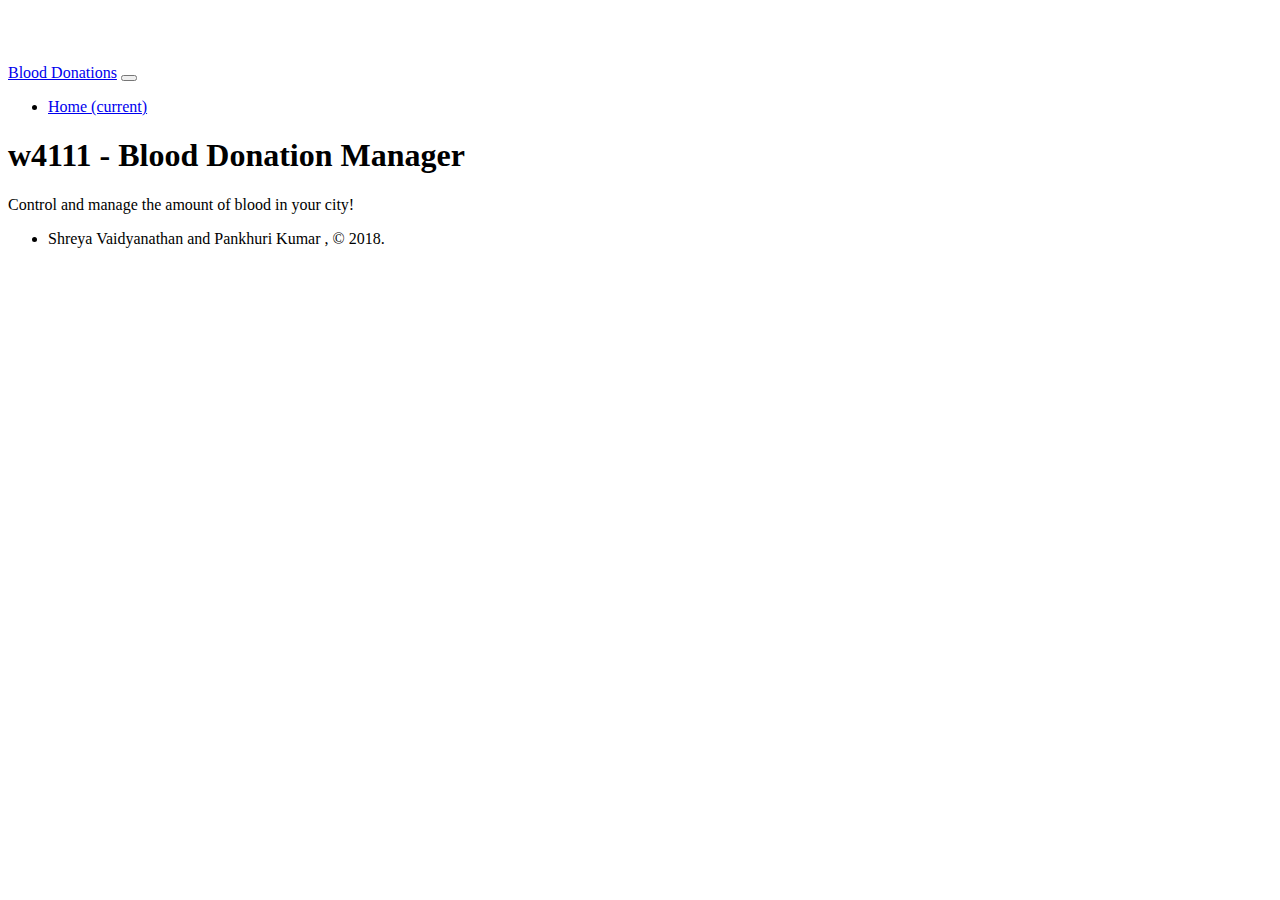
==== templates/landing.html @ 6bcfeaf2 "added html template" ====
<!DOCTYPE html>
<html lang="en">

  <head>

    <meta charset="utf-8">
    <meta name="viewport" content="width=device-width, initial-scale=1, shrink-to-fit=no">
    <meta name="description" content="">
    <meta name="author" content="">

    <title>COMS W4111</title>

    <!-- Bootstrap core CSS
    <link href="/templates/css/bootstrap.min.css" rel="stylesheet">
    -->

    <link ... href="{{ url_for('static', filename='stylesheet/bootstrap.min.css') }}" />

    <!-- Custom styles for this template -->
    <style>
      body {
        padding-top: 54px;
      }
      @media (min-width: 992px) {
        body {
          padding-top: 56px;
        }
      }

    </style>

  </head>

  <body>

    <!-- Navigation -->
    <nav class="navbar navbar-expand-lg navbar-dark bg-dark fixed-top">
      <div class="container">
        <a class="navbar-brand" href="#">Blood Donations</a>
        <button class="navbar-toggler" type="button" data-toggle="collapse" data-target="#navbarResponsive" aria-controls="navbarResponsive" aria-expanded="false" aria-label="Toggle navigation">
          <span class="navbar-toggler-icon"></span>
        </button>
        <div class="collapse navbar-collapse" id="navbarResponsive">
          <ul class="navbar-nav ml-auto">
            <li class="nav-item active">
              <a class="nav-link" href="#">Home
                <span class="sr-only">(current)</span>
              </a>
          </ul>
        </div>
      </div>
    </nav>

    <!-- Page Content -->
    <div class="container">
      <div class="row">
        <div class="col-lg-12 text-center">
          <h1 class="mt-5">w4111 - Blood Donation Manager</h1>
          <p class="lead">Control and manage the amount of blood in your city!</p>
          <ul class="list-unstyled">
            <li>Shreya Vaidyanathan and Pankhuri Kumar , © 2018.</li>
           
          </ul>
        </div>
      </div>
    </div>
  </body>

</html>
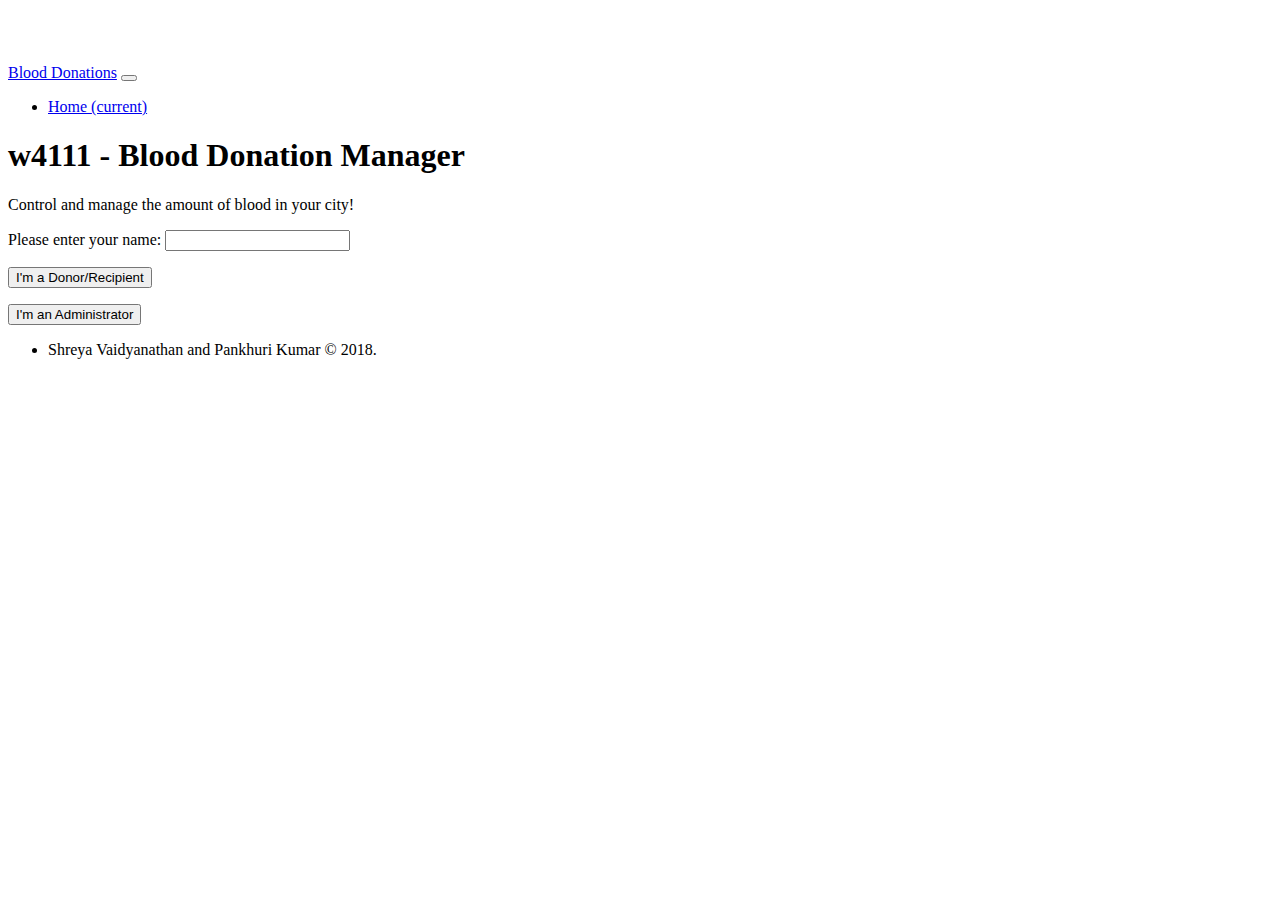
==== commit 0a4ddbcd: "working template" ====
--- a/templates/landing.html
+++ b/templates/landing.html
@@ -14,7 +14,7 @@
     <link href="/templates/css/bootstrap.min.css" rel="stylesheet">
     -->
 
-    <link ... href="{{ url_for('static', filename='stylesheet/bootstrap.min.css') }}" />
+    <link rel= "stylesheet" type= "text/css" href="{{ url_for('static', filename='stylesheet/bootstrap.css') }}" />
 
     <!-- Custom styles for this template -->
     <style>
@@ -57,10 +57,18 @@
         <div class="col-lg-12 text-center">
           <h1 class="mt-5">w4111 - Blood Donation Manager</h1>
           <p class="lead">Control and manage the amount of blood in your city!</p>
-          <ul class="list-unstyled">
-            <li>Shreya Vaidyanathan and Pankhuri Kumar , © 2018.</li>
-           
-          </ul>
+            <p class="lead">Please enter your name: <input type="text" name="name"></p>
+            <form method="POST" action="/searchUser">
+                <p><input type="submit" value="I'm a Donor/Recipient"></p>
+            </form>
+            <form method="POST" action="/searchAdmin">
+                <p><input type="submit" value="I'm an Administrator"></p>
+            </form>
+        </div>
+        <div class="col-lg-12 text-center">
+            <ul class="list-unstyled">
+                <li>Shreya Vaidyanathan and Pankhuri Kumar © 2018.</li>
+            </ul>
         </div>
       </div>
     </div>
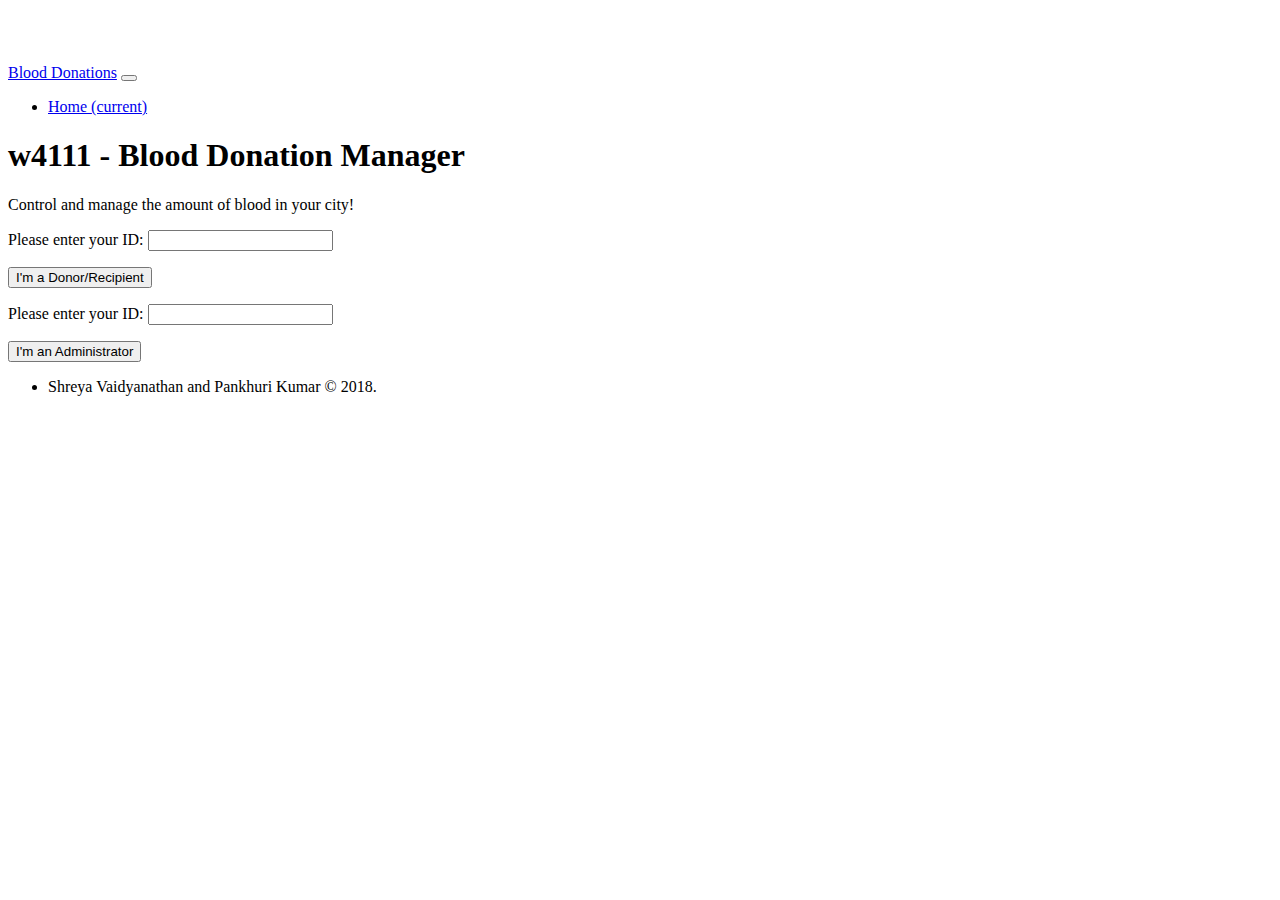
==== commit 5b99a533: "not connecting to db" ====
--- a/templates/landing.html
+++ b/templates/landing.html
@@ -8,7 +8,7 @@
     <meta name="description" content="">
     <meta name="author" content="">
 
-    <title>COMS W4111</title>
+    <title>COMS W4111 - Blood Bank</title>
 
     <!-- Bootstrap core CSS
     <link href="/templates/css/bootstrap.min.css" rel="stylesheet">
@@ -57,11 +57,12 @@
         <div class="col-lg-12 text-center">
           <h1 class="mt-5">w4111 - Blood Donation Manager</h1>
           <p class="lead">Control and manage the amount of blood in your city!</p>
-            <p class="lead">Please enter your name: <input type="text" name="name"></p>
-            <form method="POST" action="/searchUser">
+            <form method="GET" action="/searchUser">
+                <p class="lead">Please enter your ID: <input type="text" name="id"></p>
                 <p><input type="submit" value="I'm a Donor/Recipient"></p>
             </form>
-            <form method="POST" action="/searchAdmin">
+            <form method="GET" action="/searchAdmin">
+                <p class="lead">Please enter your ID: <input type="text" name="id"></p>
                 <p><input type="submit" value="I'm an Administrator"></p>
             </form>
         </div>
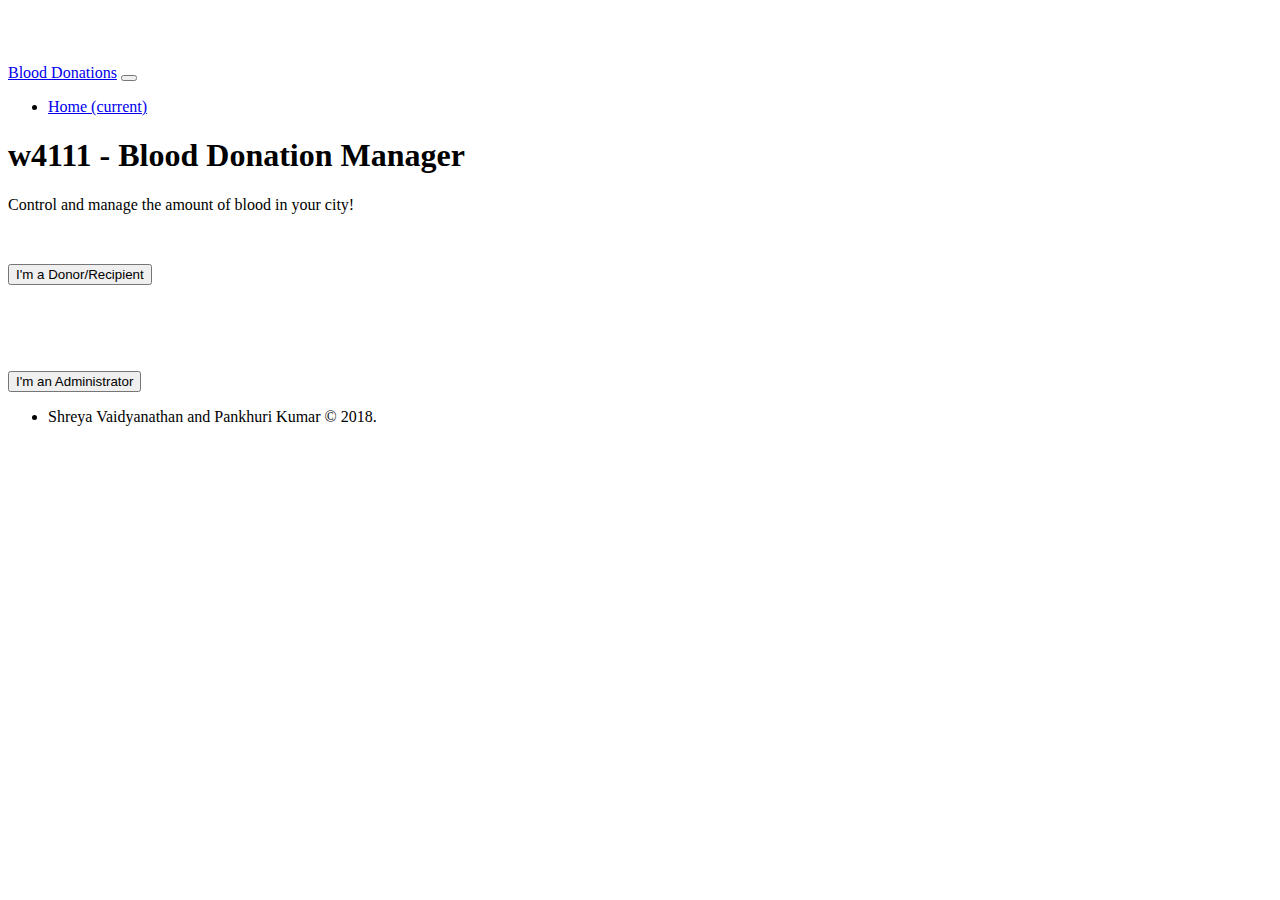
==== commit f9c5ce27: "fixed connection to db" ====
--- a/templates/landing.html
+++ b/templates/landing.html
@@ -57,22 +57,31 @@
         <div class="col-lg-12 text-center">
           <h1 class="mt-5">w4111 - Blood Donation Manager</h1>
           <p class="lead">Control and manage the amount of blood in your city!</p>
-            <form method="GET" action="/searchUser">
-                <p class="lead">Please enter your ID: <input type="text" name="id"></p>
-                <p><input type="submit" value="I'm a Donor/Recipient"></p>
+            <br>
+            <form method="GET" action="/Users">
+                <p>
+                  <input type="submit" value="I'm a Donor/Recipient">
+                </p>
             </form>
+            <br> <br> <br>
             <form method="GET" action="/searchAdmin">
-                <p class="lead">Please enter your ID: <input type="text" name="id"></p>
-                <p><input type="submit" value="I'm an Administrator"></p>
+                <p>
+                  <input type="submit" value="I'm an Administrator">
+                </p>
             </form>
+            </div>
+          </div>
         </div>
+
+
+        <footer>
         <div class="col-lg-12 text-center">
             <ul class="list-unstyled">
                 <li>Shreya Vaidyanathan and Pankhuri Kumar © 2018.</li>
             </ul>
         </div>
-      </div>
-    </div>
+      </footer>
+      
   </body>
 
 </html>
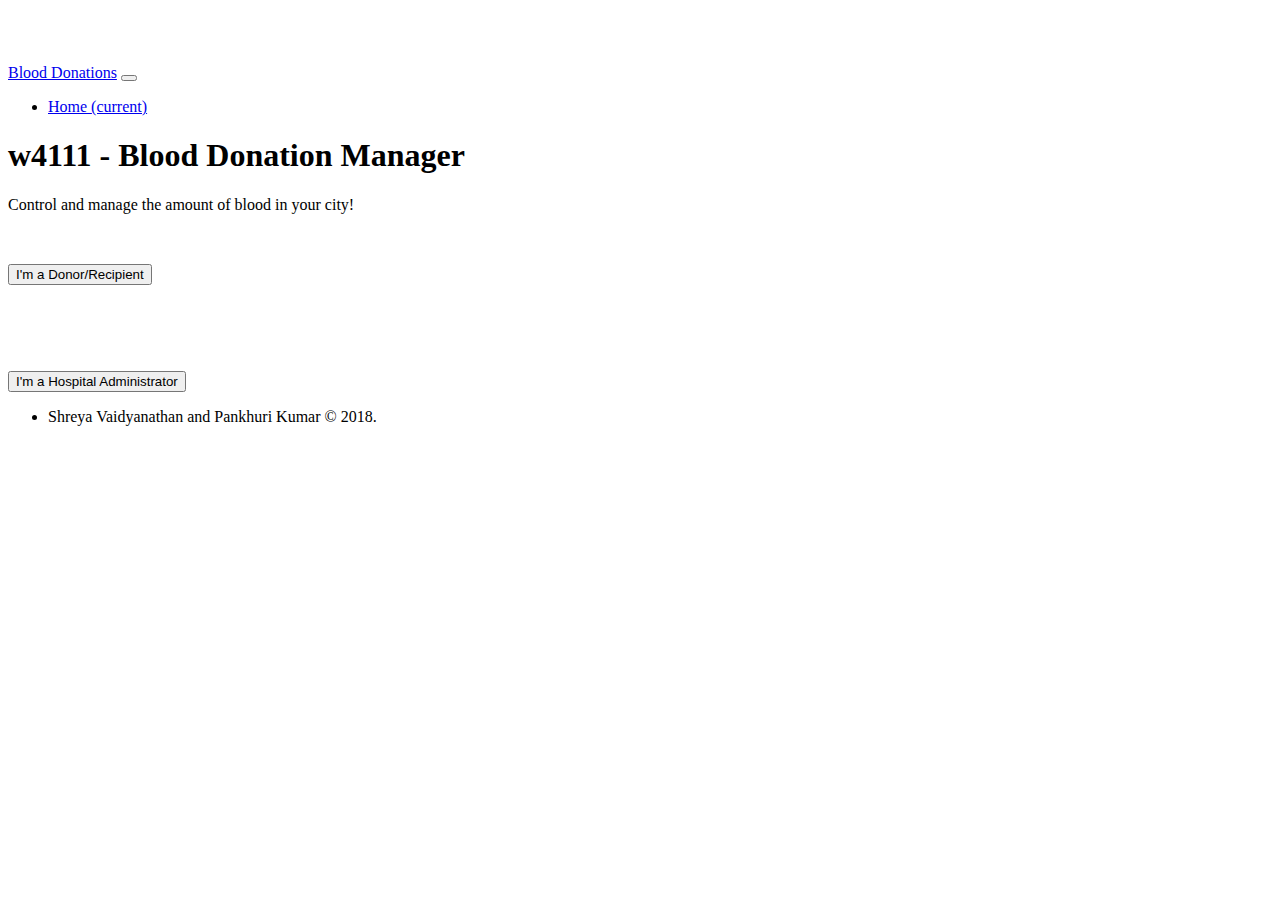
==== commit 5286755d: "adding queries" ====
--- a/templates/landing.html
+++ b/templates/landing.html
@@ -36,14 +36,14 @@
     <!-- Navigation -->
     <nav class="navbar navbar-expand-lg navbar-dark bg-dark fixed-top">
       <div class="container">
-        <a class="navbar-brand" href="#">Blood Donations</a>
+        <a class="navbar-brand" href="/">Blood Donations</a>
         <button class="navbar-toggler" type="button" data-toggle="collapse" data-target="#navbarResponsive" aria-controls="navbarResponsive" aria-expanded="false" aria-label="Toggle navigation">
           <span class="navbar-toggler-icon"></span>
         </button>
         <div class="collapse navbar-collapse" id="navbarResponsive">
           <ul class="navbar-nav ml-auto">
             <li class="nav-item active">
-              <a class="nav-link" href="#">Home
+              <a class="nav-link" href="/">Home
                 <span class="sr-only">(current)</span>
               </a>
           </ul>
@@ -66,7 +66,7 @@
             <br> <br> <br>
             <form method="GET" action="/searchAdmin">
                 <p>
-                  <input type="submit" value="I'm an Administrator">
+                  <input type="submit" value="I'm a Hospital Administrator">
                 </p>
             </form>
             </div>
